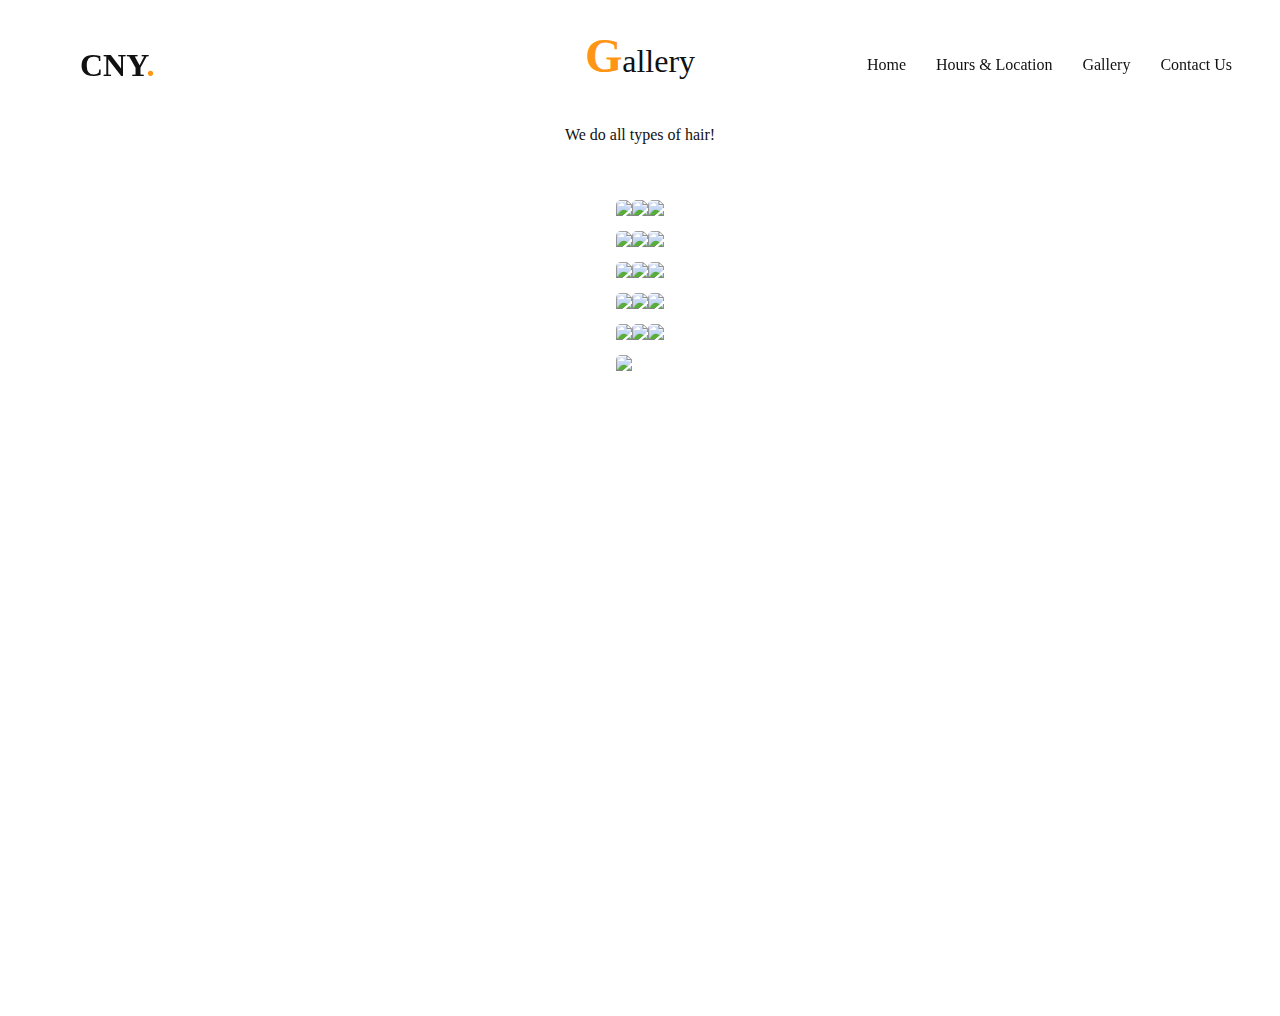
==== gal.html @ 4b0d684b "Add files via upload" ====
<!DOCTYPE html>
<html lang="en">
<head>
<meta charset="UTF-8">
<meta name ="viewport" content= "width=device-width, initial-scale=1.0">
<title> CNY Responsive page </title>
<link rel="stylesheet" href="style2.css">

</head>


<body>

<header>
<a href="index.html" class="logo">CNY<span>.</span></a>
<div class="menuToggle" onclick="toggleMenu();"></div>
  <ul class="navigation" onclick="toggleMenu();">
      <li><a href="index.html" onclick="toggleMenu();"> Home </a></li>
      <li><a href="#hours" onclick="toggleMenu();"> Hours & Location </a></li>
      <li><a href="gal.html" onclick="toggleMenu();"> Gallery </a></li>
      <li><a href="index.html#about" onclick="toggleMenu();"> Contact Us </a></li>
  </ul>
</header>

<div class="title">
    <h2 class="titleText"><span>G</span>allery</h2>
    <p>We do all types of hair!</p>
</div>


<div class="container">
    <div class="boxd">

      <div class="dream">
        <img src="https://lh3.googleusercontent.com/p/AF1QipOnwvwwvWwVOGoKoa0ZzuZ4Up4fY7T-fc8f5pH3=s1600-w600-h600">
         <img src="https://lh5.googleusercontent.com/p/AF1QipOdUq310Ph4qsXlOZ9bYB_Npmb84zW8eUJzCtdr=w600-h988-p-k-no">
          <img src="https://lh5.googleusercontent.com/p/AF1QipP1pLjx9COxm3aiTPlbpWNUElDShFBZadgsN3yt=w600-h988-p-k-no">
           <img src="https://lh3.googleusercontent.com/p/AF1QipP2oxPpbniNROQebIYJJQ7nUMxv7fOcJmfT1G3T=s1600-w600-h600">
            <img src="https://lh3.googleusercontent.com/p/AF1QipOUWQIOG7z-qXJtzwDYmcbZlGBr5n9xH76fWyi4=s1600-w600-h600">
              <img src="https://lh5.googleusercontent.com/p/AF1QipNEmWN8OotMzJrMz2qgIkKYQGlDS0RS-VJFf91t=w600-h485-p-k-no">

      </div>

        <div class="dream">
        <img src="https://lh5.googleusercontent.com/p/AF1QipOrUyfGu6ov_jpiZPMpu8m74F_aZdQS2YOQJNqs=w600-h988-p-k-no">
         <img src="https://lh5.googleusercontent.com/p/AF1QipMdAdKxFDuA6C1sTsgMwoC649ZuP-ftC3rF7GbS=w600-h485-p-k-no">
          <img src="https://lh5.googleusercontent.com/p/AF1QipOBWht8hGG-QHXq-I7A8cZ8477vlK_qGeyoGspY=w600-h988-p-k-no">
           <img src="https://lh5.googleusercontent.com/p/AF1QipPRAfKrDjVHBAwDiMV-WYMJMVmy7whDifkFStKC=w600-h988-p-k-no">
            <img src="https://lh3.googleusercontent.com/p/AF1QipM3hM4DCAIk7R34BU8S5jzS-0JAdC-0WBXKb_p_=s1600-w600-h600">

      </div>

        <div class="dream">
        <img src="https://lh5.googleusercontent.com/p/AF1QipNDOpfCzcfiI5Hio5TYVeuULgRnBnDGEemds9nT=w600-h988-p-k-no">
         <img src="https://lh5.googleusercontent.com/p/AF1QipPcbCqWgdjXumgBld4pGRO1Pf09Y3XN8G5PHOfY=w600-h988-p-k-no">
          <img src="https://lh5.googleusercontent.com/p/AF1QipPG1UiFgrETGkw3vGBiSsZOY608sQRDtAyU8b7d=w600-h988-p-k-no">
           <img src="https://lh5.googleusercontent.com/p/AF1QipPzw_-YThGljeyCwxAtMQLa7QrojNX7-QixMdtn=w600-h988-p-k-no">
            <img src="https://lh5.googleusercontent.com/p/AF1QipOto60bnflXvB5lz8ZRhsI-Jp2NAKJvxJ-YJTo-=w600-h988-p-k-no">

      </div>


</div>

</div>





<script type="text/javascript">
window.addEventListener('scroll', function(){
  const header = document.querySelector('header');
  header.classList.toggle('sticky', window.scrollY > 0);
});

function toggleMenu(){
  const menuToggle = document.querySelector('.menuToggle');
  const navigation = document.querySelector('.navigation');
  menuToggle.classList.toggle('active');
  navigation.classList.toggle('active');
}
</script>
</body>
</html>
---- style2.css ----
@@import url('https://fonts.googleapis.com/css?family=Poppins:200,300,400,500,600,700,800,900&display=swap');
*
{
  font-family: 'Poppins', sans-serif;
margin: 0;
padding: 0;
box-sizing: border-box;
scroll-behavior: smooth;
}


p{
font-weight: 300;
color: #111;
}
 .banner{
 position: relative;
 width: 100%;
 min-height: 100vh;
 display: flex;
justify-content: center;
align-items: center;
background: url(image.jpg);
background-size: cover;
 }

 body{
   min-height: 1000px;
 }

 .banner .content{
 max-width: 900px;
 text-align: center;
 }

 .banner .content h2 {
 font-size: 5em;
 color: #fff;
 }

 .banner .content p {
 font-size: 1em;
 color: #fff;
 }

.btn{
  font-size: 1em;
  color: #fff;
  background: #ff9514;
  display: inline-block;
  padding: 10px 30px;
  margin-top: 20px;
  text-transform: uppercase;
  text-decoration: none;
  Letter-spacing: 2px;
  transition: .5s;

}

.btn:hover{
  letter-spacing: 6px;
}

header{
  position: fixed;
  top: 0;
  left: 0;
  width: 90%;
  padding: 40px 80px;
  z-index: 10000;
  display: flex;
  justify-content: space-between;
  align-items: center;
  transition: 0.5s;
}
header.sticky{
  background: #fff;
  padding: 10px 100px;
  box-shadow: 0 5px 20px rgba(0,0,0,0.05);
}

header.sticky .logo{
  color: #111;
}

header.sticky .navigation li a{
  color: #111;
}

header .logo{
  color :#111;
  font-weight: 700;
  font-size: 2em;
  text-decoration: none;
}
header .logo span{
color: #ff9514;
}

header .navigation{
  position: relative;
  display: flex;
}

header .navigation li {
  list-style: none;
  margin-Left: 30px;

}

header .navigation li a:hover{
  color: #ff9514;
}

header .navigation li a{
  text-decoration: none;
  color: #111;
  font-weight: 300;
}

.section{
  padding: 100px;
}


.row{
  position: relative;
  width: 100%;
  display: flex;
  justify-content: space-between;
}

.row .co150{
  position: relative;
  width: 48%;
}

.titleText{
  color: #111;
  font-size: 2em;
  font-weight: 300;
}

.titleText span{
  color: #ff9514;
  font-weight: 700;
  font-size: 1.5em;
}

.row .co150 .imgBx{
  position: relative;
  width: 100%;
height: 100%;
}

.co150 li{
  list-style: none;
  margin-Left: 30px;
}
.opening-hours-table{
  font-family:Lucida Console;
  border-radius:6px;
  box-shadow: 0 0 4px black;
  padding: 30px;
  width: 75%;
  align-content:  center;

}

.box{
  background-color: rgba(0, 0, 0, 0.4);
  padding: 1vh 10px 10px;
}

.today {
    color: #ff9514;
}
.opening-hours-table tr td:first-child {
    font-weight:bold;
}

.opening-hours-table tr td {
    padding:5px;
}

.title{
  width: 100%;
  display: flex;
  justify-content: center;
  align-items: center;
  flex-direction: column;
}

.menu .content{
  display: flex;
  justify-content: center;
  flex-direction: row;
  flex-wrap: wrap;
  margin-top: 40px;
}
.menu .content .boxy{
  width: 250px;
  margin: 15px;

}
.menu .content .boxy imgBx{
  position: relative;
  width: 100%;
  height: 300px;
}
.menu .content .boxy imgBx img{
  position: absolute;
  top: 0;
  left: 0;
  width: 100%;
  height: 100%;
  object-fit: cover;
}

.container{
  display: flex;
  flex-direction: column;
  justify-content: center;
  align-items: center;
  text-align: center;
  margin: 40px 20px 0 20px;
}

.container .heading{
  width: 50%;
  padding-bottom: 50px;
}
.container .heading h3{
  font-size: 3em;
  font-weight: bolder;
  padding-bottom: 10px;
  border-bottom: 3px solid #222;
}

.container .heading h3 span{
  font-weight: 100;
}
.container .boxd{
 display: flex;
 flex-direction: row;
 justify-content: space-between;
}

.container .boxd .dream{
  display: flex;
  flex-direction: column;
  width: 32.5%;
}

.container .boxd .dream img{
  width: 100%;
  padding-bottom: 15px;
  border-radius: 5px;
}

.title .titleText
{
  margin-top: 20px;
}



@media only screen and (max-width: 769px){
    .container .boxd{
   flex-direction: column;
  }

.container .boxd .dream{
  width: 100%;
}

}

@media only screen and (max-width: 643px){
.container .heading{
  width: 100%;
}
.container .heading h3{
  font-size: 1em;

}
}

@media (max-width: 991px)
{

  header,
  header.sticky
  {
    padding: 10px 20px;
  }
  header .navigation
  {
    display: none;
  }
  header .navigation.active
  {
    width: 100%;
    height: calc(100% - 40px);
    position: fixed;
    top: 40px;
    left: 0;
    display: flex;
    justify-content: center;
    align-items: center;
    flex-direction: column;
    background: #fff;
  }
  header .navigation li{
    margin-left: 0;
  }
  header .navigation li a{
    text-decoration: none;
    color: #111;
    font-size: 1.6em;

  }
  .menuToggle
  {
    position: relative;
    width: 40px;
    height: 40px;
    background-size: 30px;
    background: url(menu.png);
    background-repeat: no-repeat;
    background-position: center;
    cursor: pointer;
  }
  .menuToggle.active
  {
    background: url(close.png);
    background-size: 25px;
    background-repeat: no-repeat;
    background-position: center;
  }
  header.sticky .menuToggle
  {
    filter: invert(1);
  }
  section{
    padding: 20px;
  }
  .banner .content h2
  {
    font-size: 3em;
    color: #fff;
  }
  .row{
    flex-direction: column;
  }
.row .co150
{
  position: relative;
  width: 100%;

}
.row .co150 .imgBx
{
  height: 300px;
  margin-top: 20px;
}
.contact
{
  margin-top: 100px;
}
.title{
    text-align: center;
  }
.titleText
{
  font-size: 1.8em;
  line-height: 1.5em;
  margin-bottom: 15px;
  font-weight: 300;
}

}
@@media (max-width: 480px)
{
.banner .content h2
{
  font-size: 2.2em;
  color:#fff;
}
}
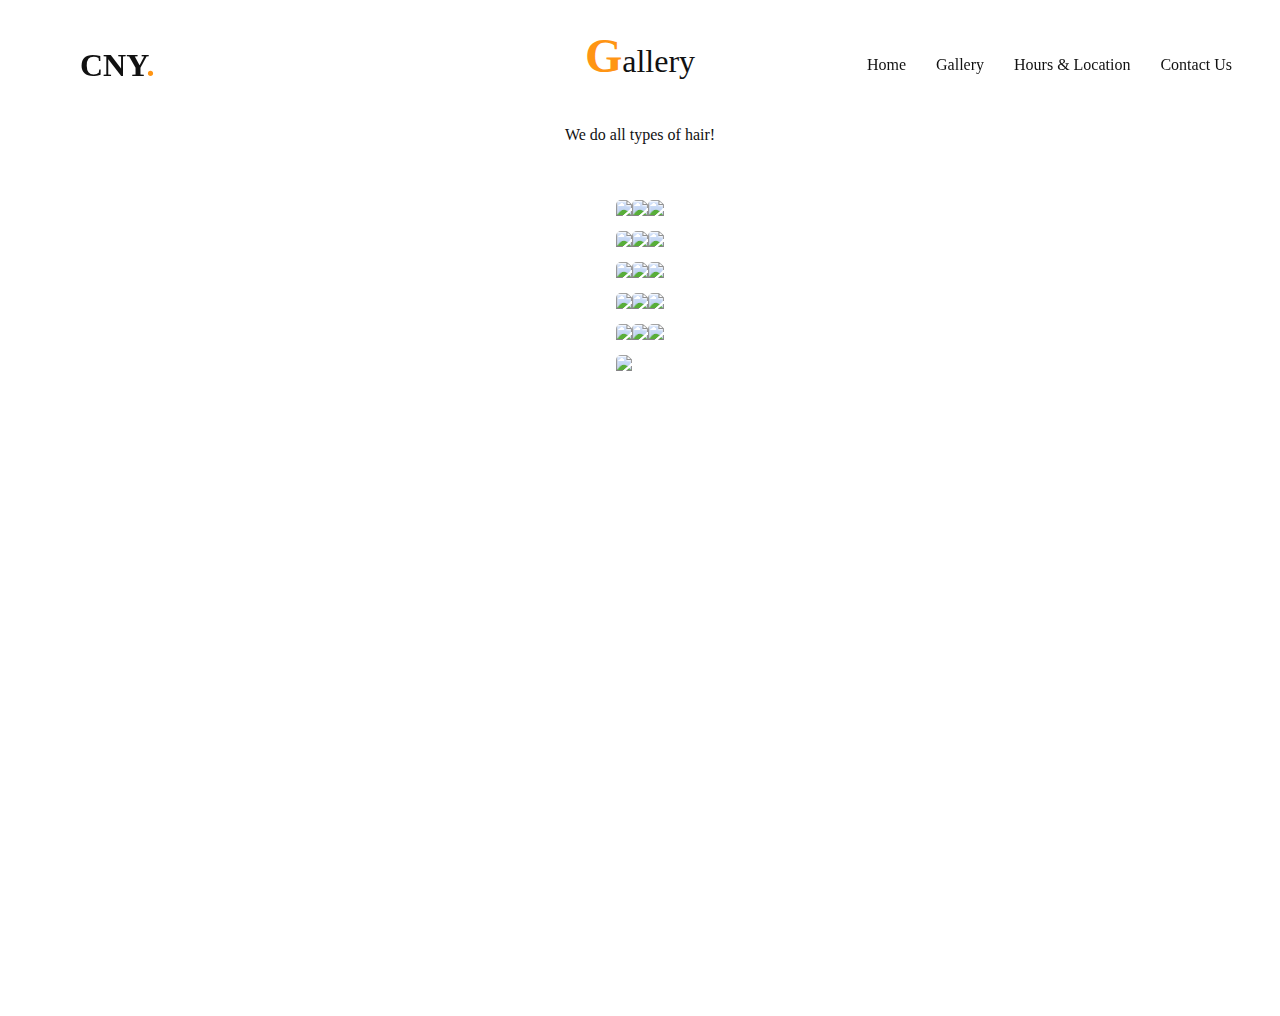
==== commit 9827fac4: "Add files via upload" ====
--- a/gal.html
+++ b/gal.html
@@ -3,7 +3,7 @@
 <head>
 <meta charset="UTF-8">
 <meta name ="viewport" content= "width=device-width, initial-scale=1.0">
-<title> CNY Responsive page </title>
+<title> CNY Elite Barbershop </title>
 <link rel="stylesheet" href="style2.css">
 
 </head>
@@ -16,8 +16,9 @@
 <div class="menuToggle" onclick="toggleMenu();"></div>
   <ul class="navigation" onclick="toggleMenu();">
       <li><a href="index.html" onclick="toggleMenu();"> Home </a></li>
-      <li><a href="#hours" onclick="toggleMenu();"> Hours & Location </a></li>
-      <li><a href="gal.html" onclick="toggleMenu();"> Gallery </a></li>
+            <li><a href="gal.html" onclick="toggleMenu();"> Gallery </a></li>
+      <li><a href="index.html#hours" onclick="toggleMenu();"> Hours & Location </a></li>
+
       <li><a href="index.html#about" onclick="toggleMenu();"> Contact Us </a></li>
   </ul>
 </header>
--- a/style2.css
+++ b/style2.css
@@ -293,6 +293,7 @@
   header.sticky
   {
     padding: 10px 20px;
+    width: 95%;
   }
   header .navigation
   {
@@ -310,6 +311,7 @@
     align-items: center;
     flex-direction: column;
     background: #fff;
+    padding-left: 0px;
   }
   header .navigation li{
     margin-left: 0;
@@ -317,7 +319,7 @@
   header .navigation li a{
     text-decoration: none;
     color: #111;
-    font-size: 1.6em;
+    font-size: 2.0em;
 
   }
   .menuToggle
@@ -330,6 +332,8 @@
     background-repeat: no-repeat;
     background-position: center;
     cursor: pointer;
+    padding-right: 30px;
+    filter: invert(1);
   }
   .menuToggle.active
   {
